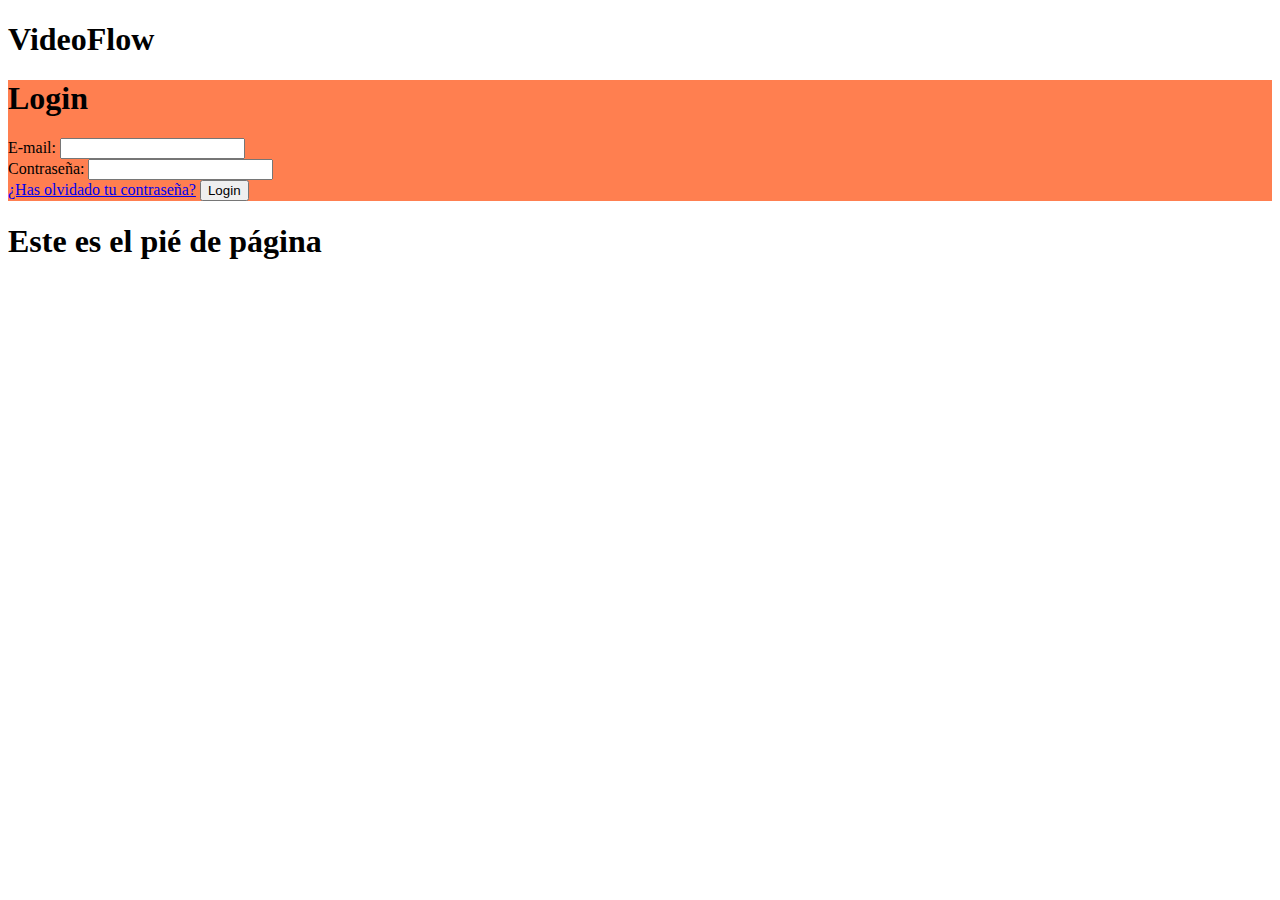
==== src/videoflow/index.html @ 4d49d9c6 "Primera página del logín y del index.html" ====
<!DOCTYPE html>
<html lang="en">
<head>
    <meta charset="UTF-8">
    <meta http-equiv="X-UA-Compatible" content="IE=edge">
    <meta name="viewport" content="width=device-width, initial-scale=1.0">
    <link rel="stylesheet" href="css/login.css">
    <title>Videoflow-Login</title>
</head>
<body>
    <header>
        <h1>VideoFlow</h1>
    </header>
    <main>
        <section class="block-login">
            <h1>Login</h1>
            <form action="./videoflow.html" method="GET">
                <label for="email">E-mail:</label>
                <input type="email" id="email" name="email" required><br>
                <label for="contraseña">Contraseña:</label>
                <input type="text" id="contraseña" name="contraseña" required><br>
                
                <a href="#" target="_blank">¿Has olvidado tu contraseña?</a>
                
                <input type="submit" value="Login">
            </form>
        </section>
    </main>
    <footer>
        <h1>Este es el pié de página</h1>
    </footer>
</body>
</html>
---- src/videoflow/css/login.css ----
.block-login {
  background-color: coral;
}
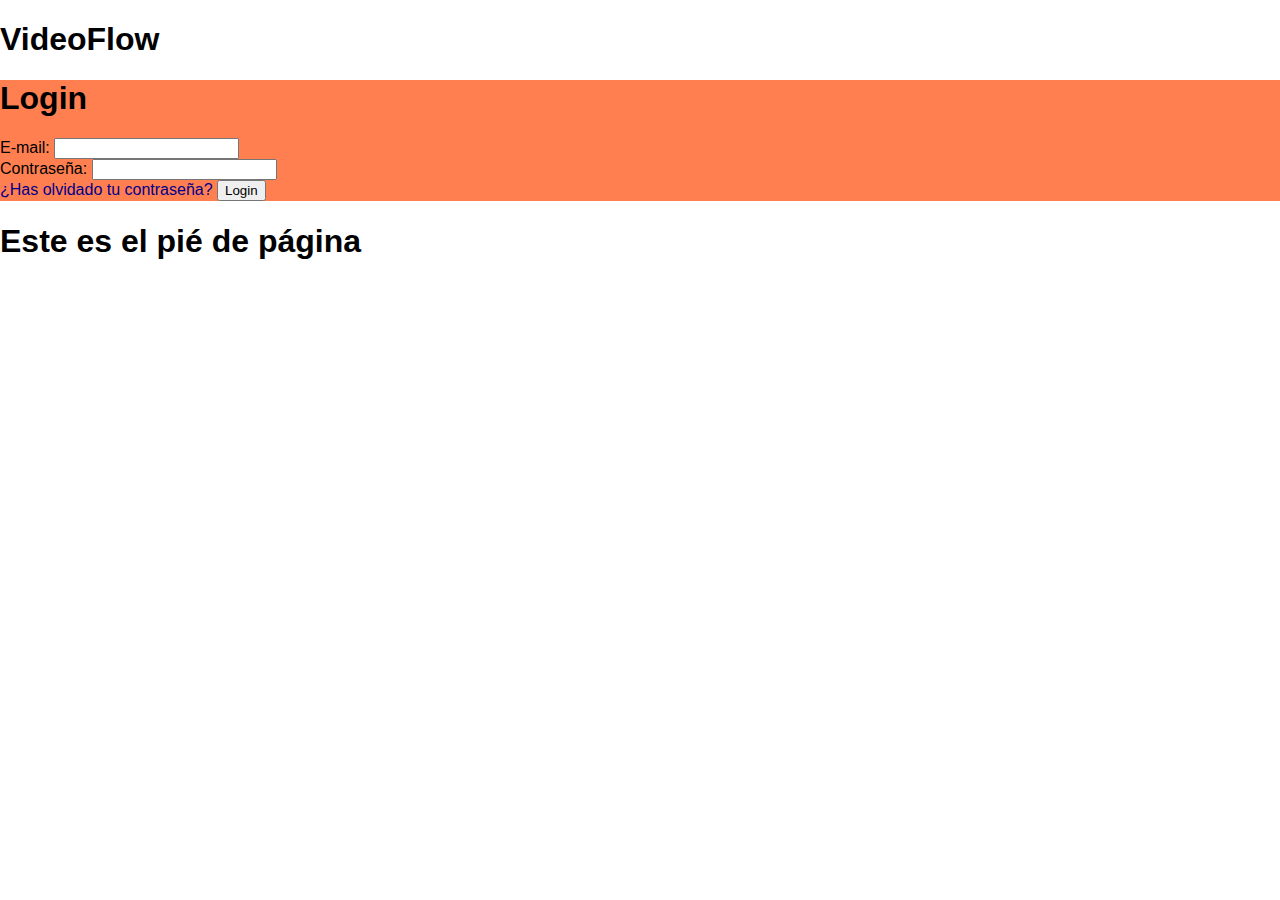
==== commit 2979e4ac: "añadidos los css por zonas del html, primera versión navbar" ====
--- a/src/videoflow/index.html
+++ b/src/videoflow/index.html
@@ -4,7 +4,7 @@
     <meta charset="UTF-8">
     <meta http-equiv="X-UA-Compatible" content="IE=edge">
     <meta name="viewport" content="width=device-width, initial-scale=1.0">
-    <link rel="stylesheet" href="css/login.css">
+    <link rel="stylesheet" href="css/global.css">
     <title>Videoflow-Login</title>
 </head>
 <body>
--- a/src/videoflow/css/global.css
+++ b/src/videoflow/css/global.css
@@ -0,0 +1,7 @@
+@import url("./reset.css");
+
+@import url("./style.css");
+
+@import url("./login.css");
+
+@import url("./navbar.css");
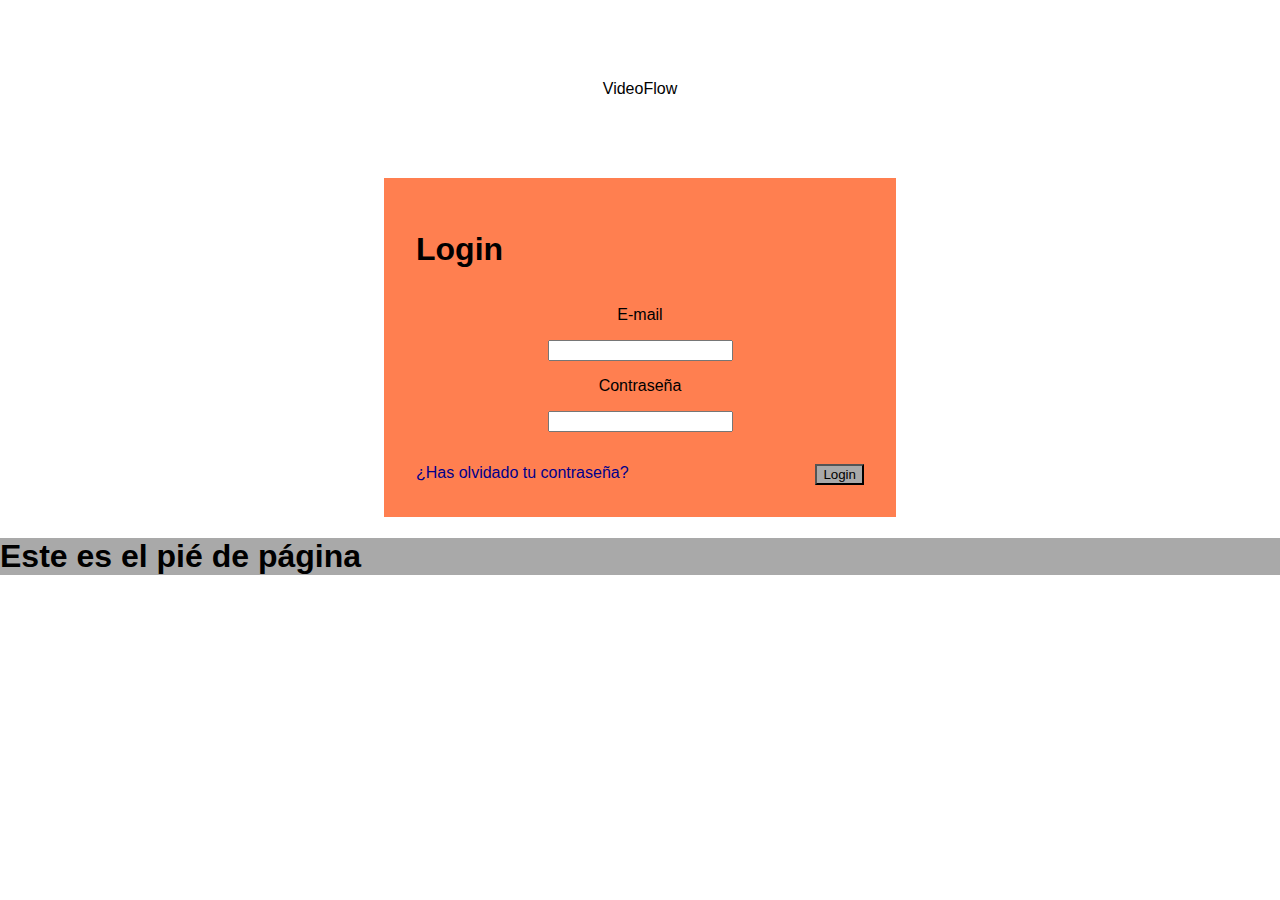
==== commit d7f48f98: "Añadida animación para el título de novedades y modificada visualisación sección novedades" ====
--- a/src/videoflow/index.html
+++ b/src/videoflow/index.html
@@ -9,25 +9,35 @@
 </head>
 <body>
     <header>
-        <h1>VideoFlow</h1>
+        <div class="logo-login">VideoFlow</div>
     </header>
     <main>
+        
         <section class="block-login">
             <h1>Login</h1>
-            <form action="./videoflow.html" method="GET">
-                <label for="email">E-mail:</label>
-                <input type="email" id="email" name="email" required><br>
-                <label for="contraseña">Contraseña:</label>
-                <input type="text" id="contraseña" name="contraseña" required><br>
-                
-                <a href="#" target="_blank">¿Has olvidado tu contraseña?</a>
-                
-                <input type="submit" value="Login">
-            </form>
+            <div>
+                <form class="container-login" action="./videoflow.html" method="GET">
+                    <div class="form-items-email">
+                        <p>E-mail</p><input type="email" id="email" name="email" required>
+                        <p>Contraseña</p><input type="text" id="contraseña" name="contraseña" required>
+                    </div>
+                    
+                    <div class="form-items-contraseña-olvidada-buttom">
+                        <a href="#" target="_blank">¿Has olvidado tu contraseña?</a>
+                        <input class="login-item-buttom" type="submit" value="Login">
+                    </div>
+                     
+                    
+                </form>
+            </div>
+            
         </section>
     </main>
     <footer>
-        <h1>Este es el pié de página</h1>
+        <div class="pie-de-pagina">
+            <h1>Este es el pié de página</h1>
+        </div>
+        
     </footer>
 </body>
 </html>--- a/src/videoflow/css/global.css
+++ b/src/videoflow/css/global.css
@@ -5,3 +5,5 @@
 @import url("./login.css");
 
 @import url("./navbar.css");
+
+@import url("./novedades.css");
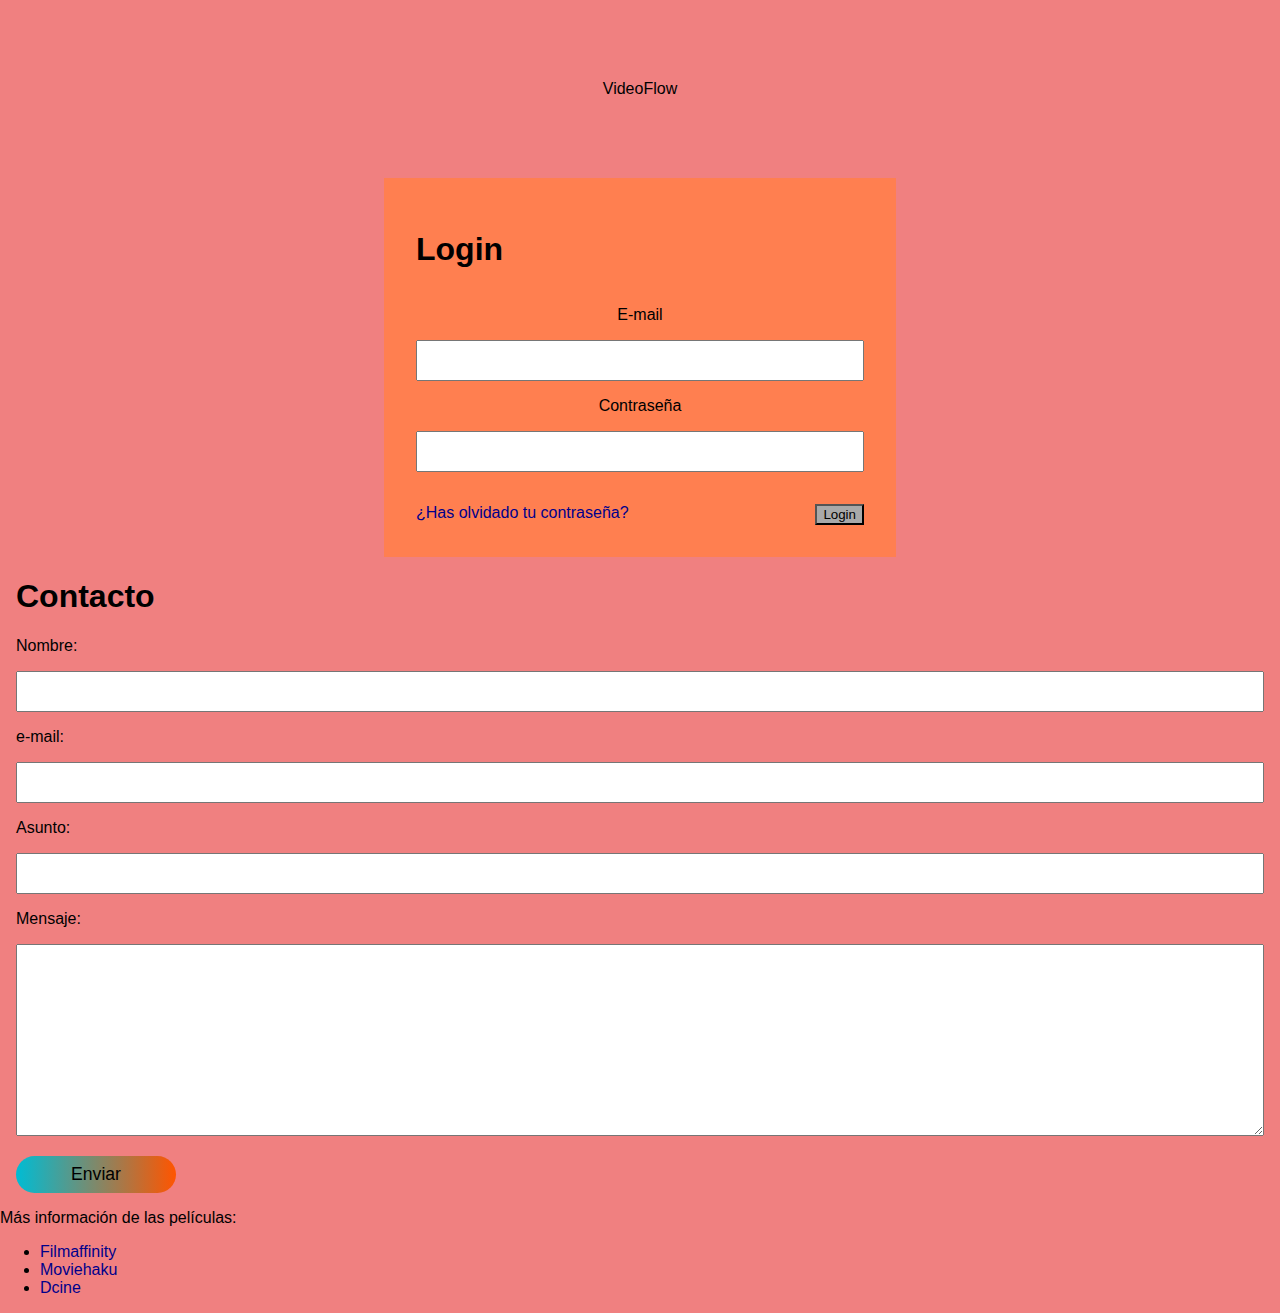
==== commit 1418682d: "contacto mobile first" ====
--- a/src/videoflow/index.html
+++ b/src/videoflow/index.html
@@ -32,12 +32,47 @@
             </div>
             
         </section>
-    </main>
-    <footer>
-        <div class="pie-de-pagina">
-            <h1>Este es el pié de página</h1>
-        </div>
+        <section id="contacto" class="section-contact">
+            <h1>Contacto</h1>
+            <form action="./enviado.html" method="GET" name="contact-form" class="contact-form">
+                <div class="contact-data">
+                    <p>
+                        <label for="name">Nombre:</label>
+                        <input type="text" id="name" name="name" /><br />
+                    </p>
+                    <p>
+                        <label for="email">e-mail:</label>
+                        <input type="email" id="email" name="email" required /><br />
+                    </p>
+                    <p>
+                        <label for="subject">Asunto:</label>
+                        <input type="text" id="subject" name="subject" /><br />
+                    </p>
+                </div>
+                <div class="message-data">
+                    <label for="message">Mensaje:</label>
+                    <textarea id="message" name="message"></textarea><br />
+                </div>
+                <p class="actions">
+                    <input type="submit" class="submit" value="Enviar" />
+                </p>
+            </form>
+        </section>
+        </main>
         
-    </footer>
+        <footer>
+            <p>Más información de las películas:</p>
+            <ul>
+                <li>
+                    <a href="#" target="_blank" rel="noopener noreferrer nofollow">Filmaffinity</a>
+                </li>
+                <li>
+                    <a href="#" target="_blank" rel="noopener noreferrer nofollow">Moviehaku</a>
+                </li>
+                <li>
+                    <a href="#" target="_blank" rel="noopener noreferrer nofollow">Dcine</a>
+                </li>
+            </ul>
+        </footer>
 </body>
 </html>--- a/src/videoflow/css/global.css
+++ b/src/videoflow/css/global.css
@@ -4,6 +4,18 @@
 
 @import url("./login.css");
 
+@import url("./header.css");
+
 @import url("./navbar.css");
 
-@import url("./novedades.css");
+@import url("./rejilla.css");
+
+@import url("./categorias.css");
+
+@import url("./detail.css");
+
+@import url("./footer.css");
+
+@import url("./contacto.css");
+
+
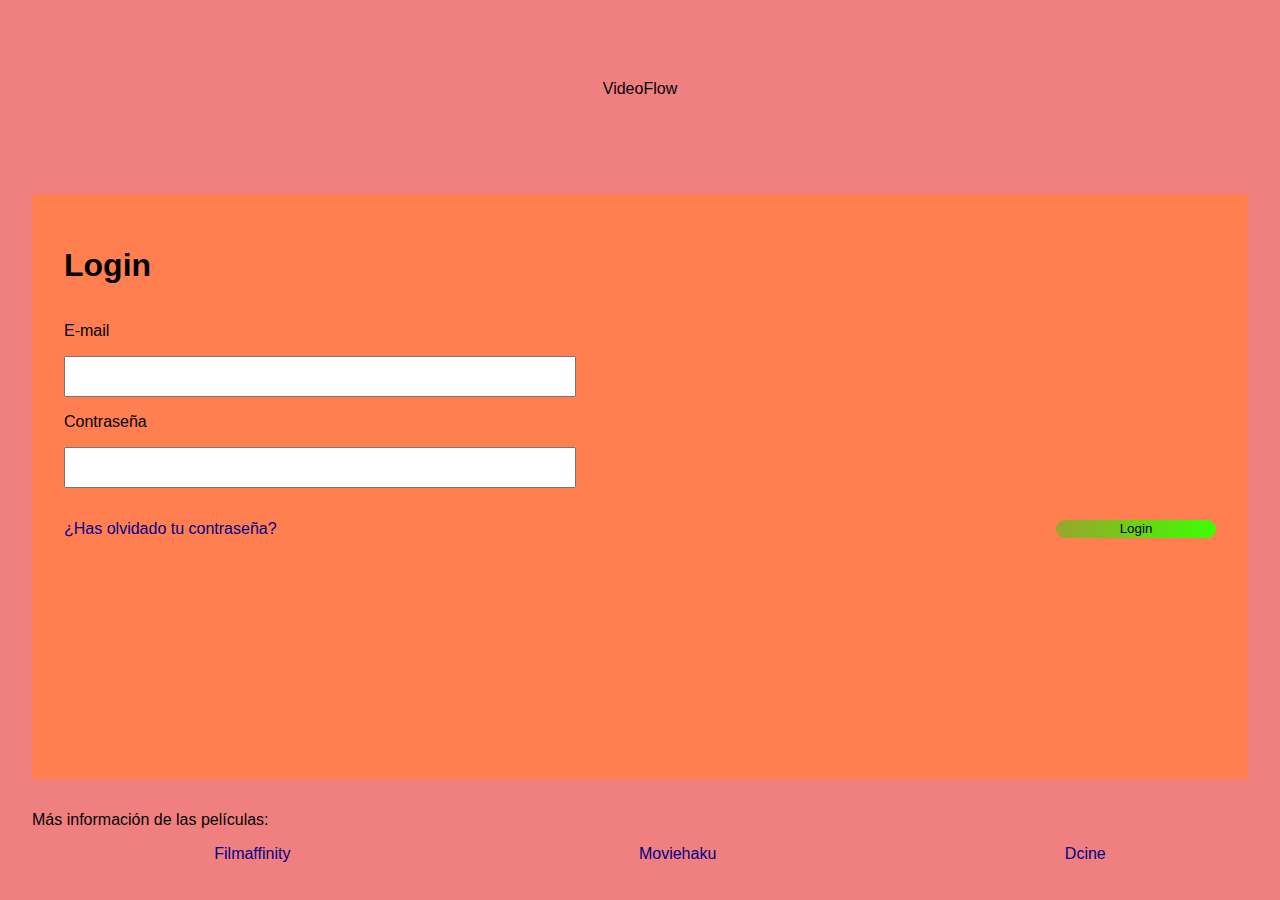
==== commit f7057bdf: "Realizado pie de página y colocado checkbox de favoritos" ====
--- a/src/videoflow/index.html
+++ b/src/videoflow/index.html
@@ -7,7 +7,7 @@
     <link rel="stylesheet" href="css/global.css">
     <title>Videoflow-Login</title>
 </head>
-<body>
+<body class="body-login">
     <header>
         <div class="logo-login">VideoFlow</div>
     </header>
@@ -32,47 +32,24 @@
             </div>
             
         </section>
-        <section id="contacto" class="section-contact">
-            <h1>Contacto</h1>
-            <form action="./enviado.html" method="GET" name="contact-form" class="contact-form">
-                <div class="contact-data">
-                    <p>
-                        <label for="name">Nombre:</label>
-                        <input type="text" id="name" name="name" /><br />
-                    </p>
-                    <p>
-                        <label for="email">e-mail:</label>
-                        <input type="email" id="email" name="email" required /><br />
-                    </p>
-                    <p>
-                        <label for="subject">Asunto:</label>
-                        <input type="text" id="subject" name="subject" /><br />
-                    </p>
-                </div>
-                <div class="message-data">
-                    <label for="message">Mensaje:</label>
-                    <textarea id="message" name="message"></textarea><br />
-                </div>
-                <p class="actions">
-                    <input type="submit" class="submit" value="Enviar" />
-                </p>
-            </form>
-        </section>
+
         </main>
         
         <footer>
-            <p>Más información de las películas:</p>
-            <ul>
-                <li>
-                    <a href="#" target="_blank" rel="noopener noreferrer nofollow">Filmaffinity</a>
-                </li>
-                <li>
-                    <a href="#" target="_blank" rel="noopener noreferrer nofollow">Moviehaku</a>
-                </li>
-                <li>
-                    <a href="#" target="_blank" rel="noopener noreferrer nofollow">Dcine</a>
-                </li>
-            </ul>
+            <div class="login-foot">
+                <p class=text-foot>Más información de las películas:</p>
+                <ul class="enlaces-foot">
+                    <li>
+                        <a href="#" target="_blank" rel="noopener noreferrer nofollow">Filmaffinity</a>
+                    </li>
+                    <li>
+                        <a href="#" target="_blank" rel="noopener noreferrer nofollow">Moviehaku</a>
+                    </li>
+                    <li>
+                        <a href="#" target="_blank" rel="noopener noreferrer nofollow">Dcine</a>
+                    </li>
+                </ul>
+            </div>
         </footer>
 </body>
 </html>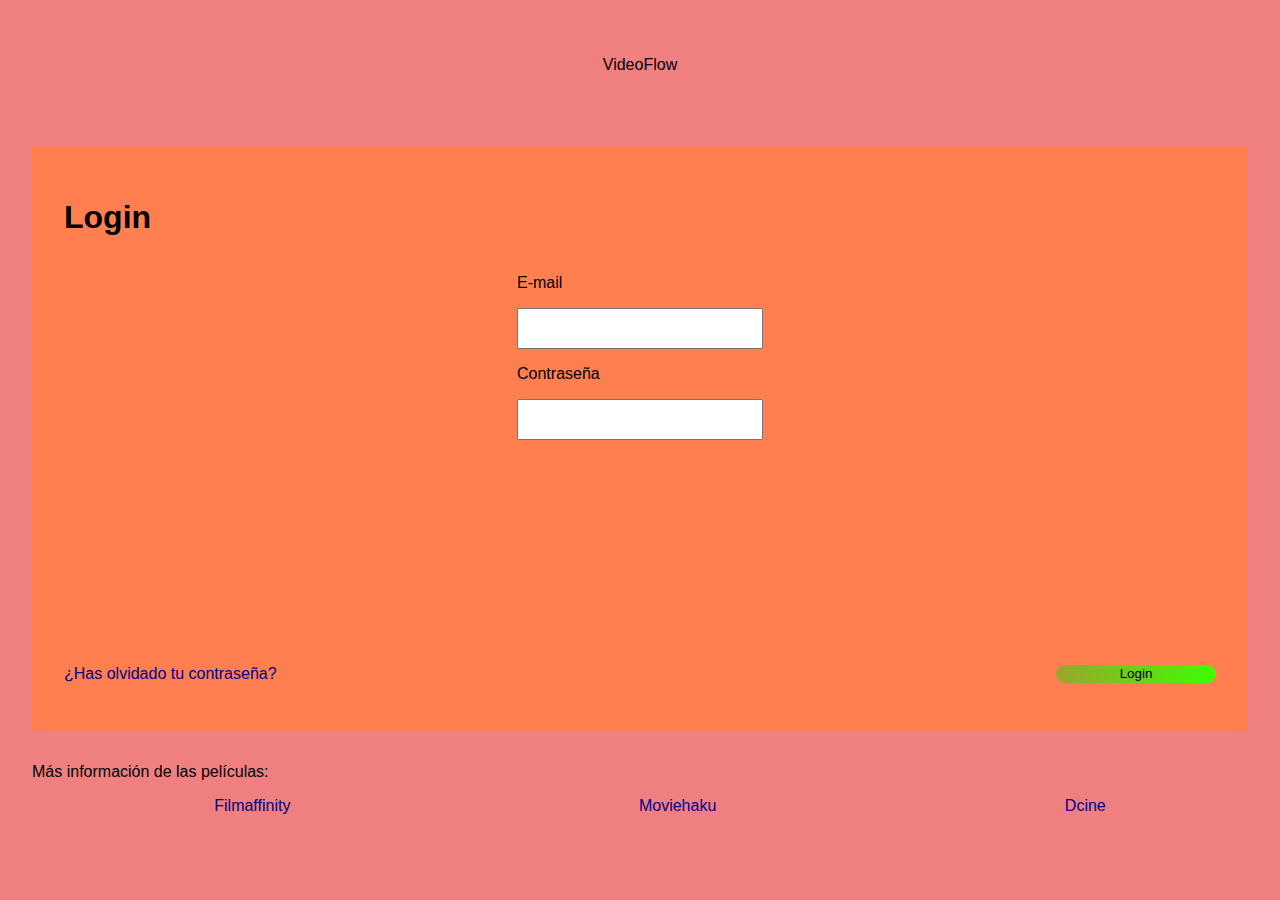
==== commit a50f8db0: "completada página del login" ====
--- a/src/videoflow/index.html
+++ b/src/videoflow/index.html
@@ -21,13 +21,10 @@
                         <p>E-mail</p><input type="email" id="email" name="email" required>
                         <p>Contraseña</p><input type="text" id="contraseña" name="contraseña" required>
                     </div>
-                    
-                    <div class="form-items-contraseña-olvidada-buttom">
-                        <a href="#" target="_blank">¿Has olvidado tu contraseña?</a>
-                        <input class="login-item-buttom" type="submit" value="Login">
+                    <div class="container-remember-login">
+                        <a href="#" class="remember-password" target="_blank">¿Has olvidado tu contraseña?</a>
+                        <input class="login-buttom" type="submit" value="Login">
                     </div>
-                     
-                    
                 </form>
             </div>
             
